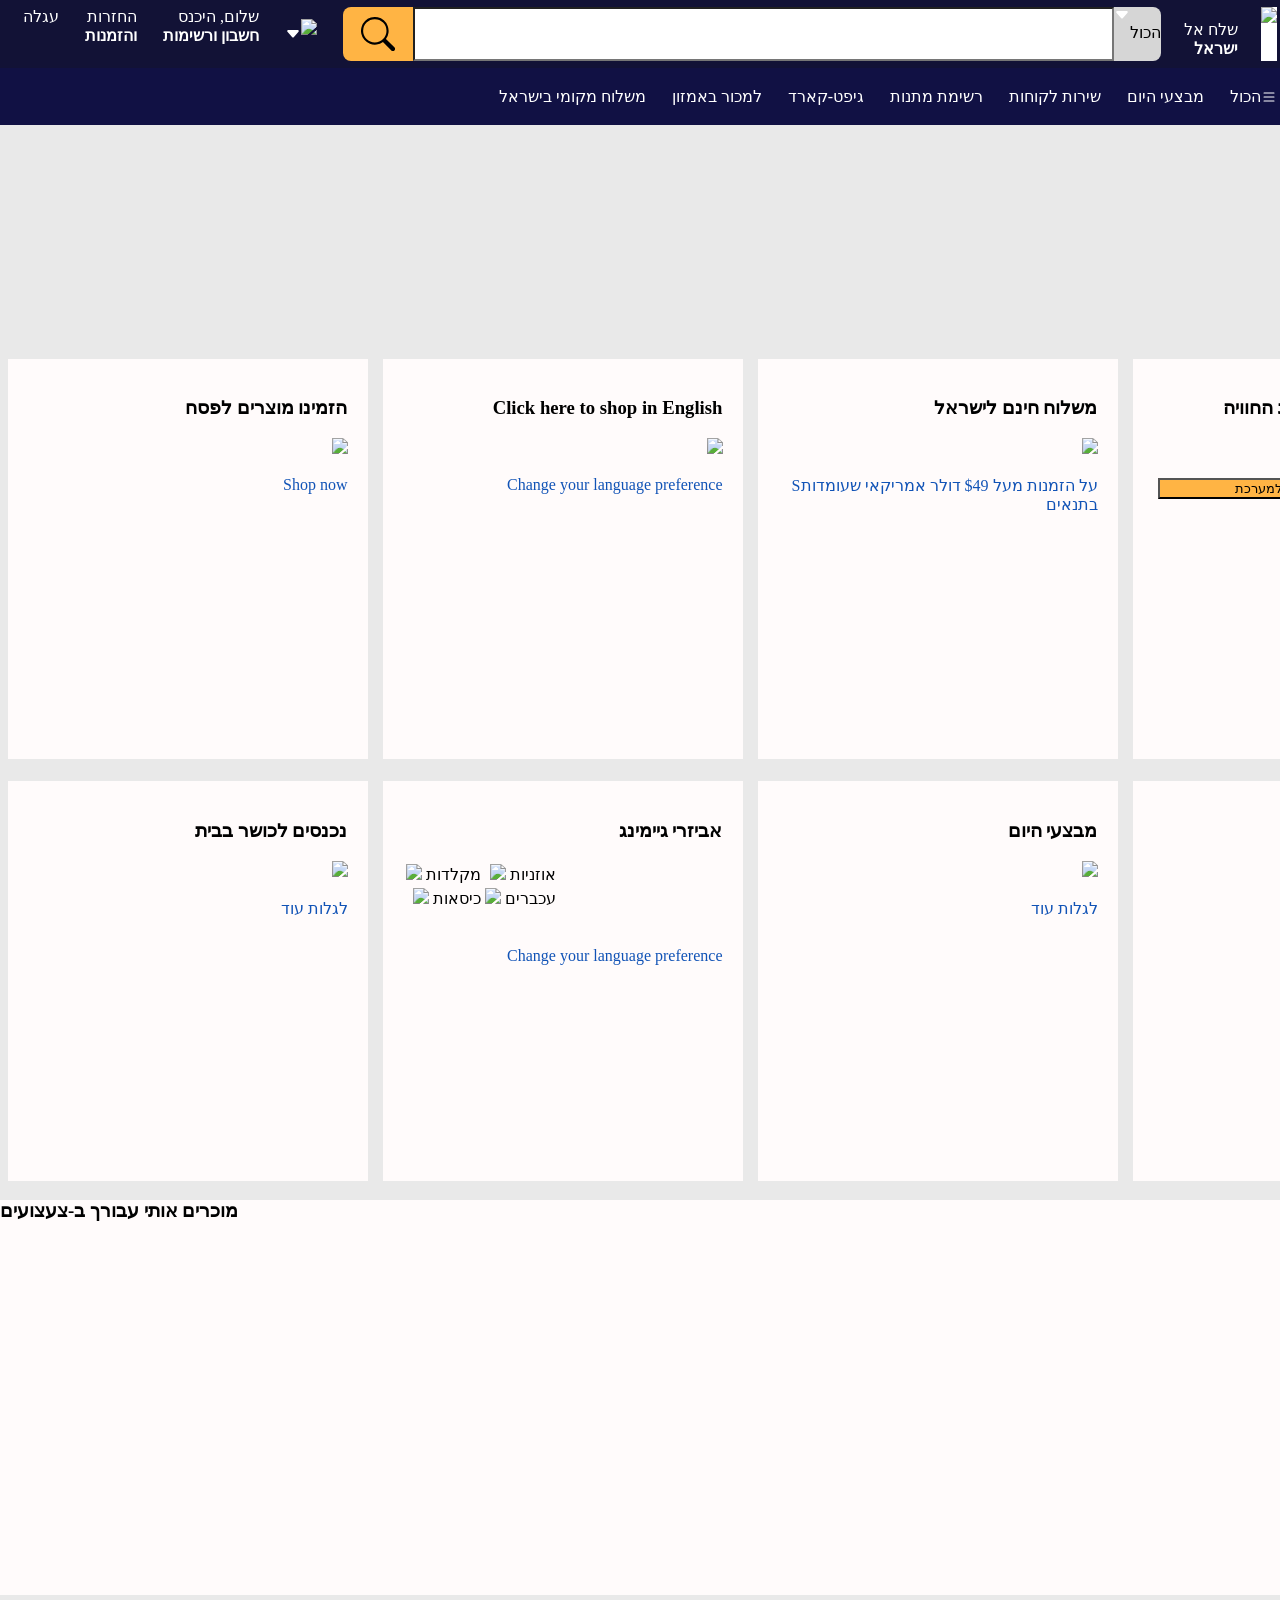
==== index.html @ cfa2d39b "first git upload" ====
<!DOCTYPE html>
<html>
    <head>
        <meta charset="utf-8">
        <meta http-equiv="X-UA-Compatible" content="IE=edge">
        <title></title>
        <meta name="description" content="">
        <meta name="viewport" content="width=device-width, initial-scale=1">
        <link rel="stylesheet" href="styles.css">
    </head>
    <body>
<header>
    

    <div id="cart" class="border-onhover">עגלה</div>
    <div id="orders-menu" class="border-onhover">החזרות<br><strong>והזמנות</strong></div>
    <div id="user-menus" class="border-onhover">שלום, היכנס<br><strong>חשבון ורשימות</strong></div>
    <div id="flag" class="border-onhover" style="display: flex;align-items: center;">
        <svg xmlns="http://www.w3.org/2000/svg" width="16" height="16" fill="white" class="bi bi-caret-down-fill" viewBox="0 0 16 16">
            <path d="M7.247 11.14 2.451 5.658C1.885 5.013 2.345 4 3.204 4h9.592a1 1 0 0 1 .753 1.659l-4.796 5.48a1 1 0 0 1-1.506 0z"/>
          </svg>
        <img height="30px" src="https://upload.wikimedia.org/wikipedia/commons/thumb/e/e2/Flag_of_the_United_States_%28Pantone%29.svg/1200px-Flag_of_the_United_States_%28Pantone%29.svg.png">
    </div>

    <div id="search-bar" class="border-onhover">
        <div id="search-bar-button"> 
            <svg id="search-icon-svg" xmlns="http://www.w3.org/2000/svg" width="34" height="34" fill="black" class="bi bi-search" viewBox="0 0 16 16">
            <path d="M11.742 10.344a6.5 6.5 0 1 0-1.397 1.398h-.001c.03.04.062.078.098.115l3.85 3.85a1 1 0 0 0 1.415-1.414l-3.85-3.85a1.007 1.007 0 0 0-.115-.1zM12 6.5a5.5 5.5 0 1 1-11 0 5.5 5.5 0 0 1 11 0z"/>
          </svg>
        </div>
        <div id="input-container">
            <input id="search-input" type="text">
        </div>
        <div id="search-bar-menu" style="display: flex;justify-content: center;">
            <span><svg xmlns="http://www.w3.org/2000/svg" width="16" height="16" fill="white" class="bi bi-caret-down-fill" viewBox="0 0 16 16">
                <path d="M7.247 11.14 2.451 5.658C1.885 5.013 2.345 4 3.204 4h9.592a1 1 0 0 1 .753 1.659l-4.796 5.48a1 1 0 0 1-1.506 0z"/>
              </svg>
            </span>
            <p style="color:black">הכול</p>

        </div>
    </div>
    <div id="location"><p>שלח אל<br><strong>ישראל</strong></p>

    </div>
    <a href="https://www.amazon.com/-/he/ref=nav_logo" class="border-onhover">
        <div id="icon">
            <img height="50px" src="https://www.vectorlogo.zone/logos/amazon/amazon-ar21.svg">
    </div></a>
    
</header>
<nav id="option-nav">
    <div class="border-onhover" id="">
        <p>משלוח מקומי בישראל</p>
    </div>
    <div class="border-onhover" id="">
        <p>למכור באמזון</p>
    </div>
    <div class="border-onhover" id="">
        <p>גיפט-קארד</p>
    </div>
    <div class="border-onhover" id="">
        <p>רשימת מתנות</p>
    </div>
    <div class="border-onhover" id="">
        <p>שירות לקוחות</p>
    </div>
    <div class="border-onhover" id="">
        <p>מבצעי היום</p>
    </div>
    <div class="border-onhover" id="" style="display: flex;align-items: center;">
        <p>הכול</p>
        <svg xmlns="http://www.w3.org/2000/svg" width="16" height="16" fill="currentColor" class="bi bi-list" viewBox="0 0 16 16">
            <path fill-rule="evenodd" d="M2.5 12a.5.5 0 0 1 .5-.5h10a.5.5 0 0 1 0 1H3a.5.5 0 0 1-.5-.5zm0-4a.5.5 0 0 1 .5-.5h10a.5.5 0 0 1 0 1H3a.5.5 0 0 1-.5-.5zm0-4a.5.5 0 0 1 .5-.5h10a.5.5 0 0 1 0 1H3a.5.5 0 0 1-.5-.5z"/>
          </svg>
    </div>
    </nav>

    <div id="main-container">
        <section id="main-section">
            <article id="invisible-carousule" class="carousule">fdsfdsf</article>
            <article class="main-grid">
                <div class="grid-item">
                    <h1>הזמינו מוצרים לפסח</h1>
                    <img width="100%" src="https://images-na.ssl-images-amazon.com/images/G/01/AmazonExports/Events/2020/Passover/Fuji_Dash_Passover_1x._SY304_CB422368284_.jpg" >
                    <br><br>
                    <a>Shop now</a>
                </div>
                <div class="grid-item">
                    <h1>Click here to shop in English</h1>
                    <img width="100%" src="https://images-na.ssl-images-amazon.com/images/G/01/AmazonExports/Fuji/2021/January/Fuji_Dash_ClicktoShop_EN_v3__1x._SY304_CB661258542_.jpg">
                    <br><br>
                    <a>Change your language preference</a>
                </div>

                <div class="grid-item">
                    <h1>משלוח חינם לישראל</h1>
                    <img width="100%" src="https://images-na.ssl-images-amazon.com/images/G/01/AmazonExports/Projects/JumpIn/379x304._SY304_CB449506705_.jpg" >
                    <br><br>
                    <a>Sעל הזמנות מעל $49 דולר אמריקאי שעומדות בתנאים</a>
                </div>
                <div class="grid-item">                    
                    <h1>התחבר למערכת לקבלת החוויה<br> הטובה ביותר</h1>
                    <br>
                    <button style="background:#ffb444; width:100%;margin:0 5px 0 5px;">התחברות מאובטחת למערכת</button></div>
                <div class="grid-item">
                    <h1>נכנסים לכושר בבית</h1>
                    <img width="100%" src="https://images-na.ssl-images-amazon.com/images/G/01/events/GFAH/GWDesktop_SingleImageCard_fitathome_1x._SY304_CB434924743_.jpg" >
                    <br><br>
                    <a>לגלות עוד</a>
                </div>

                <div class="grid-item">
                    <h1>אביזרי גיימינג</h1>
                    <table>
                        <tr>
                            <td>
                                <img src="https://images-na.ssl-images-amazon.com/images/G/01/AmazonExports/Fuji/2021/June/Fuji_Quad_Keyboard_1x._SY116_CB667159063_.jpg">
                                מקלדות
                            </td>
                            <td>
                                <img src="https://images-na.ssl-images-amazon.com/images/G/01/AmazonExports/Fuji/2021/June/Fuji_Quad_Headset_1x._SY116_CB667159060_.jpg">
                                אוזניות
                            </td>

                        </tr>
                        <tr>
                            <td>
                                <img src="https://images-na.ssl-images-amazon.com/images/G/01/AmazonExports/Fuji/2021/June/Fuji_Quad_Chair_1x._SY116_CB667159060_.jpg">
                                כיסאות
                            </td>
                            <td>
                                <img src="https://s1.kikar.co.il/th/data/auto/nadm/eu/ptpb89lt__w715h440q90.jpg">
                                עכברים
                            </td>
                        </tr>
                    </table>
                    <br><br>
                    <a>Change your language preference</a>
                </div>

                <div class="grid-item">
                    <h1>מבצעי היום</h1>
                    <img width="100%" src="https://m.media-amazon.com/images/I/41MRwa-O8UL._AC_SY230_.jpg" >
                    <br><br>
                    <a>לגלות עוד</a>
                </div>
                <div class="grid-item">
                    <h1>אלקטרוניקה</h1>
                    <img width="100%" src="https://images-na.ssl-images-amazon.com/images/G/01/AmazonExports/Fuji/2020/May/Dashboard/Fuji_Dash_Electronics_1x._SY304_CB432774322_.jpg" >
                    <br><br>
                    <a>ראו עוד</a>
                </div>
            </article>
            <article class="carousule">
                <h1>מוכרים אותי עבורך ב-צעצועים</h1>

            </article>

        </section>
    </div>




        <script src="code.js" async defer></script>
    </body>
</html>
---- styles.css ----
body{
    margin:0;
}

header{
height:60px;
background: #121236;
display:flex;
color: white;
gap:20px;
justify-content: space-between;
text-align:right;
padding: 4px 0 4px 20px;;
}
.border-onhover{
    border-radius: 2px;
    border-color: transparent;
    border-style: solid;
    }
.border-onhover:hover{
border-radius: 2px;
border-color: white;
border-style: solid;
}
#icon{
height: 100%;
background:white
}
#search-bar{
    width:800px;
    padding:0;
    margin:0;
    display: flex;
    flex-grow:1;
    border-radius: 16px;
}
#search-bar:hover{
    border-color:#ffb444
}
#search-bar-button{
    background: #ffb444;
    width:70px;
    border-radius: 8px 0 0 8px;
    display: flex;
    justify-content: center;
}
#search-icon-svg{
    position: relative;
    margin-top: 10px;
}
#input-container{
    flex-grow:2;
    background-color: white;
    display: flex;
}

#search-input{
    background: white;
    flex-grow:2;
    padding:0;
    min-width: 300px;

}
#search-bar-menu{
background: #d6d6d6;
border-radius: 0 8px  8px 0;
}

#option-nav{
background:#111144;
color:white;
display: flex;
justify-content:flex-end;
gap:20px;
}


#main-container{
background: rgb(233, 233, 233);
width:100%;


}
#main-section{
    display: block;
    margin-left: auto;
    margin-right: auto;
    height:2000px;
    background:url("https://m.media-amazon.com/images/I/61PRFOFwuRL._SX3000_.jpg") no-repeat center top  ;
    background-size: 1500px 640px;
}

#invisible-carousule{
    background: white;
    height: 230px;
    margin-top:0;
    visibility: hidden;
}

.main-grid{
width:1500px;
margin-left: auto;
margin-right: auto;
display: grid ;
grid-template-columns: 25% 25% 25% 25%;
grid-template-rows: 50% 50%;
row-gap: 15px;
}

.grid-item{
    padding:20px;
    width: 320px;
    height: 360px;
    background: rgb(255, 251, 251);
    margin:auto;
    text-align: right;
}
.carousule{
    width:1470px;
    height:395px;
    background: rgb(255, 251, 251);
    margin-left: auto;
    margin-right: auto;
    margin-top: 30px;
}
a{
    color: rgb(17, 83, 182);
}
td>img{
    width:160px;

    
}
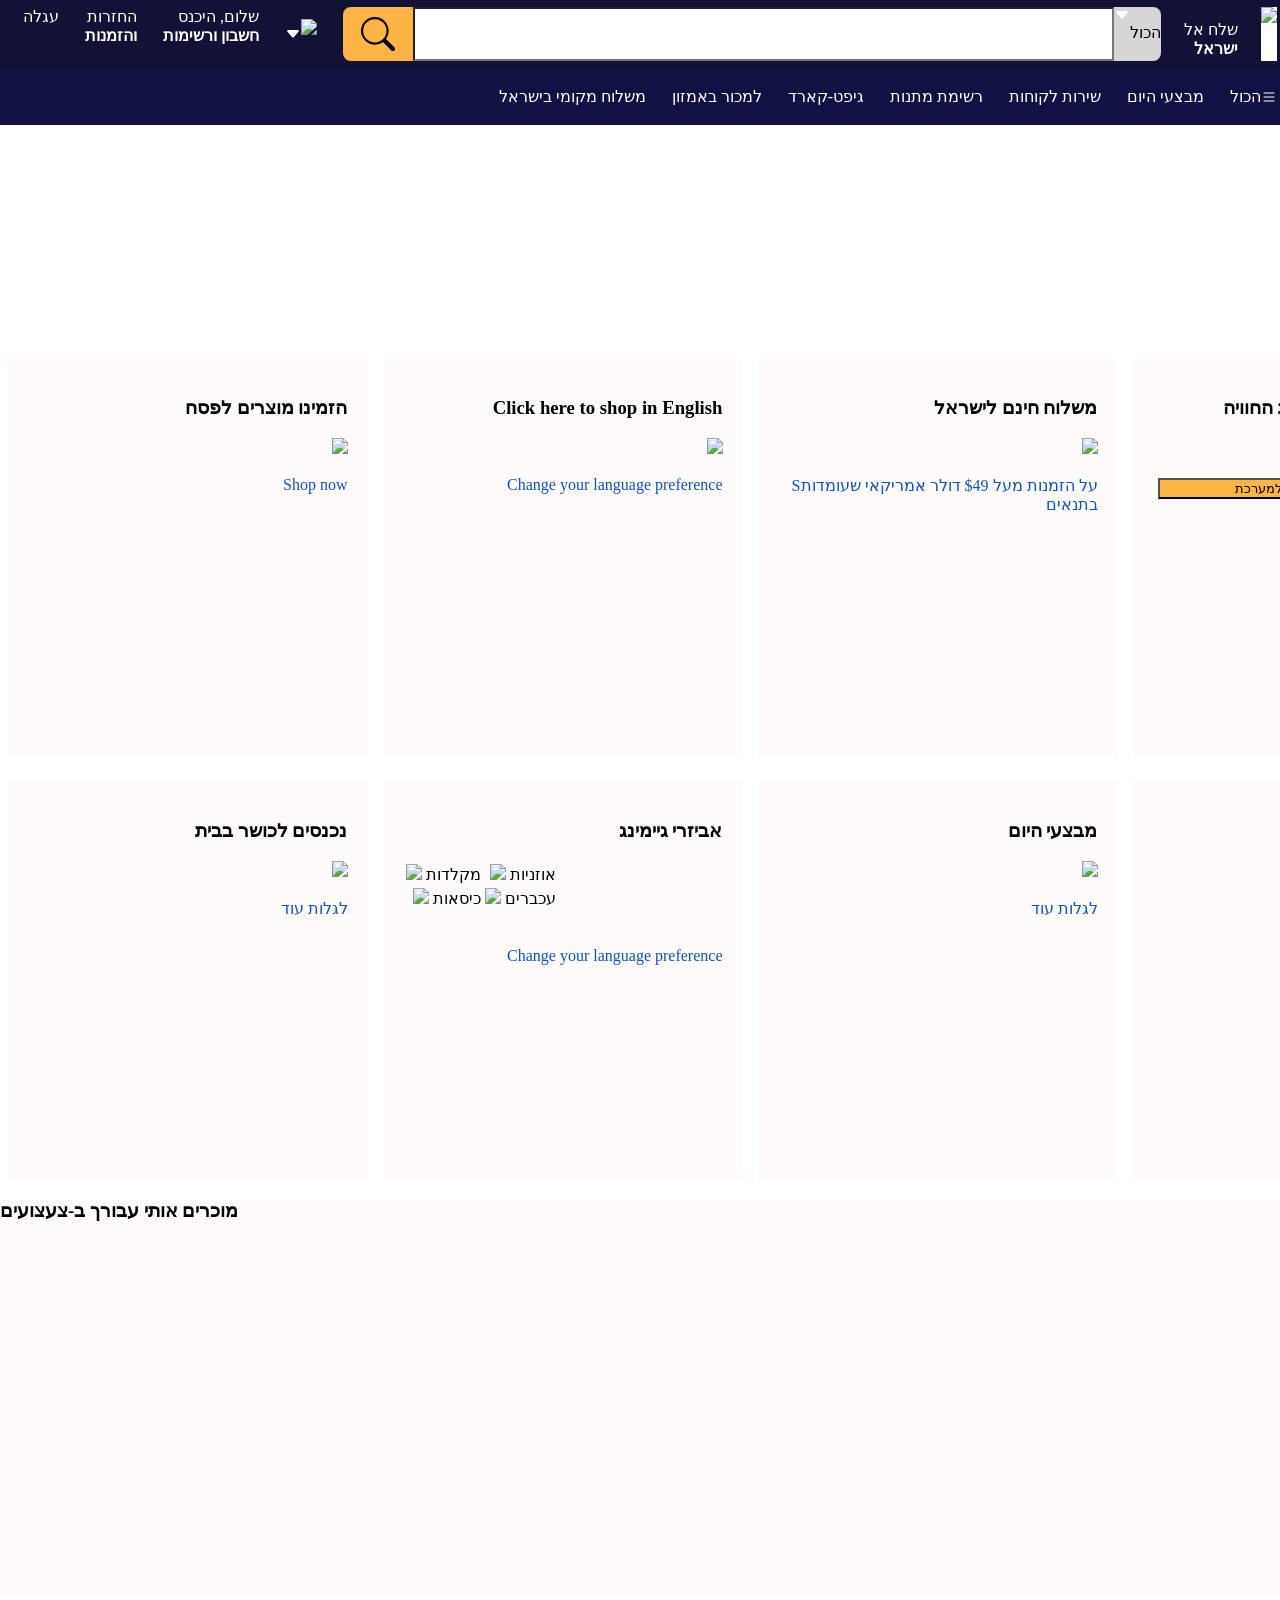
==== commit b5038f2c: "added product page" ====
--- a/index.html
+++ b/index.html
@@ -78,7 +78,7 @@
 
     <div id="main-container">
         <section id="main-section">
-            <article id="invisible-carousule" class="carousule">fdsfdsf</article>
+            <article id="invisible-carousule" class="carousule"></article>
             <article class="main-grid">
                 <div class="grid-item">
                     <h1>הזמינו מוצרים לפסח</h1>
--- a/styles.css
+++ b/styles.css
@@ -76,7 +76,7 @@
 
 
 #main-container{
-background: rgb(233, 233, 233);
+background: white;
 width:100%;
 
 
